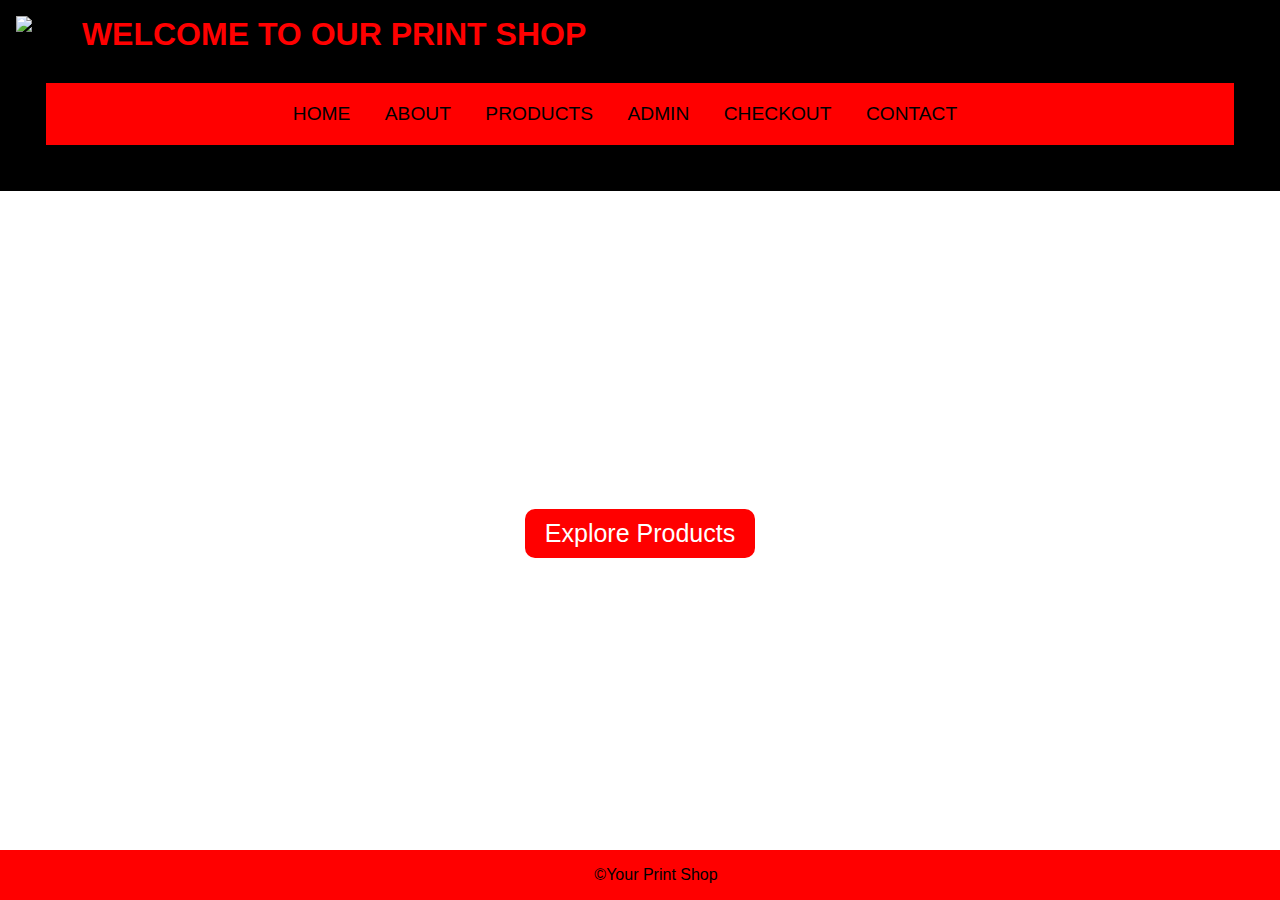
==== HTML/index.html @ 0d8d01c8 "first commit" ====
<!DOCTYPE html>
<html lang="en">
<head>
    <meta charset="UTF-8">
    <meta name="viewport" content="width=device-width, initial-scale=1.0">
    <title>UMSINDO BRAND</title>
    <link href="https://cdn.jsdelivr.net/npm/bootstrap@5.3.2/dist/css/bootstrap.min.css" rel="stylesheet" integrity="sha384-T3c6CoIi6uLrA9TneNEoa7RxnatzjcDSCmG1MXxSR1GAsXEV/Dwwykc2MPK8M2HN" crossorigin="anonymous">
<link rel="stylesheet" href="/CSS/style.css">
</head>
<body>
    <header>
        <div class="logo">
            <img src="https://i.postimg.cc/KzqLX1pr/download-29.jpg">
        
<h1>WELCOME TO OUR PRINT SHOP </h1>
        </div>
<nav>
<ul>
<li><a href="index.html">HOME</a></li>
<li><a href="about.html">ABOUT</a></li>
<li><a href="products.html">PRODUCTS</a></li>
<li><a href="admin.html">ADMIN</a></li>
<li><a href="checkout.html">CHECKOUT</a></li>
<li><a href="contact.html">CONTACT</a></li>
</ul>
</nav>
    </header>
<section class="hero">
    <div class="hero-content">
        <h2>PRINT YOUR IDEAS</h2>
        <P>High-quality custom on demand.</P>
        <a href="HTML/products.html" class="btn">Explore Products</a>
    </div>
</section>

    <footer>&copy;Your Print Shop</footer>
    <script src="java.s/index.js"></script>
</body>
</html>
---- CSS/style.css ----
body{
    font-family: 'arial',sans-serif;
    margin: 0;
    padding: 0;
    box-sizing: border-box;
    align-items: center;
    background-image: url(https://i.postimg.cc/5tHfLFgT/images-29.jpg);
    background-size: cover;
    background-attachment: fixed;
    justify-content: space-between;
    background-repeat: no-repeat;
}

.logo {
    display: flex;
}

.logo img{
    max-height: 50px;
    
}

h1{margin: 0 0 0 4%;
    color: red;}
   
header{
    background-color: black;
    color:black;
    padding: 1em;
}
nav ul {list-style-type: none;
margin: 30px; 
color: black;
background-color: red;
text-align: center;
padding: 20px;}

nav ul li {
    display:inline;
    margin-right: 30px;
    text-align: center;
    color: black;
    font-size: larger;
    
    text-decoration: none;
}
nav ul li a:hover{
    background-color: blue;
}

nav ul li a {
    text-decoration: none;
    color: black;
}

footer{
    background-color: red;
    color: black;
    text-align: center;
    padding:1rem;
    position: absolute;
    bottom: 0;
    width: 100%;
}
.hero {
  
    background-size: cover;
    background-position: center;
    color:white;
    font-size: 25px;
    text-align: center;
    padding: 100px 0;
}

.hero-content {
    max-width: 600px;
    margin: 0 auto;
}

.hero h2 {
    font-size: 2.5em;
    margin-bottom: 20px;

    animation:colorChange 4s infinite alternate;
}

.hero p {
    font-size: 1.2em;
    margin-bottom: 30px;
   
}
.btn:hover{background-color: blue;}

.btn {
    display: inline-block;
    padding: 10px 20px;
    font-size: 1em;
    text-decoration: none;
    color: white;
    background-color: red;
    border-radius: 10px;
}
@keyframes colorChange{
    0%{
        color: black;
        font-weight: bolder;
    }
    25%{
        color: blue;
        font-weight: bolder;
    }
    50%{
        color: red;
        font-weight: bolder;
    }
    75%{
        color: fuchsia;
        font-weight: bolder;
    }
    100%{
        color: orangered;
        font-weight: bolder;
    }
}
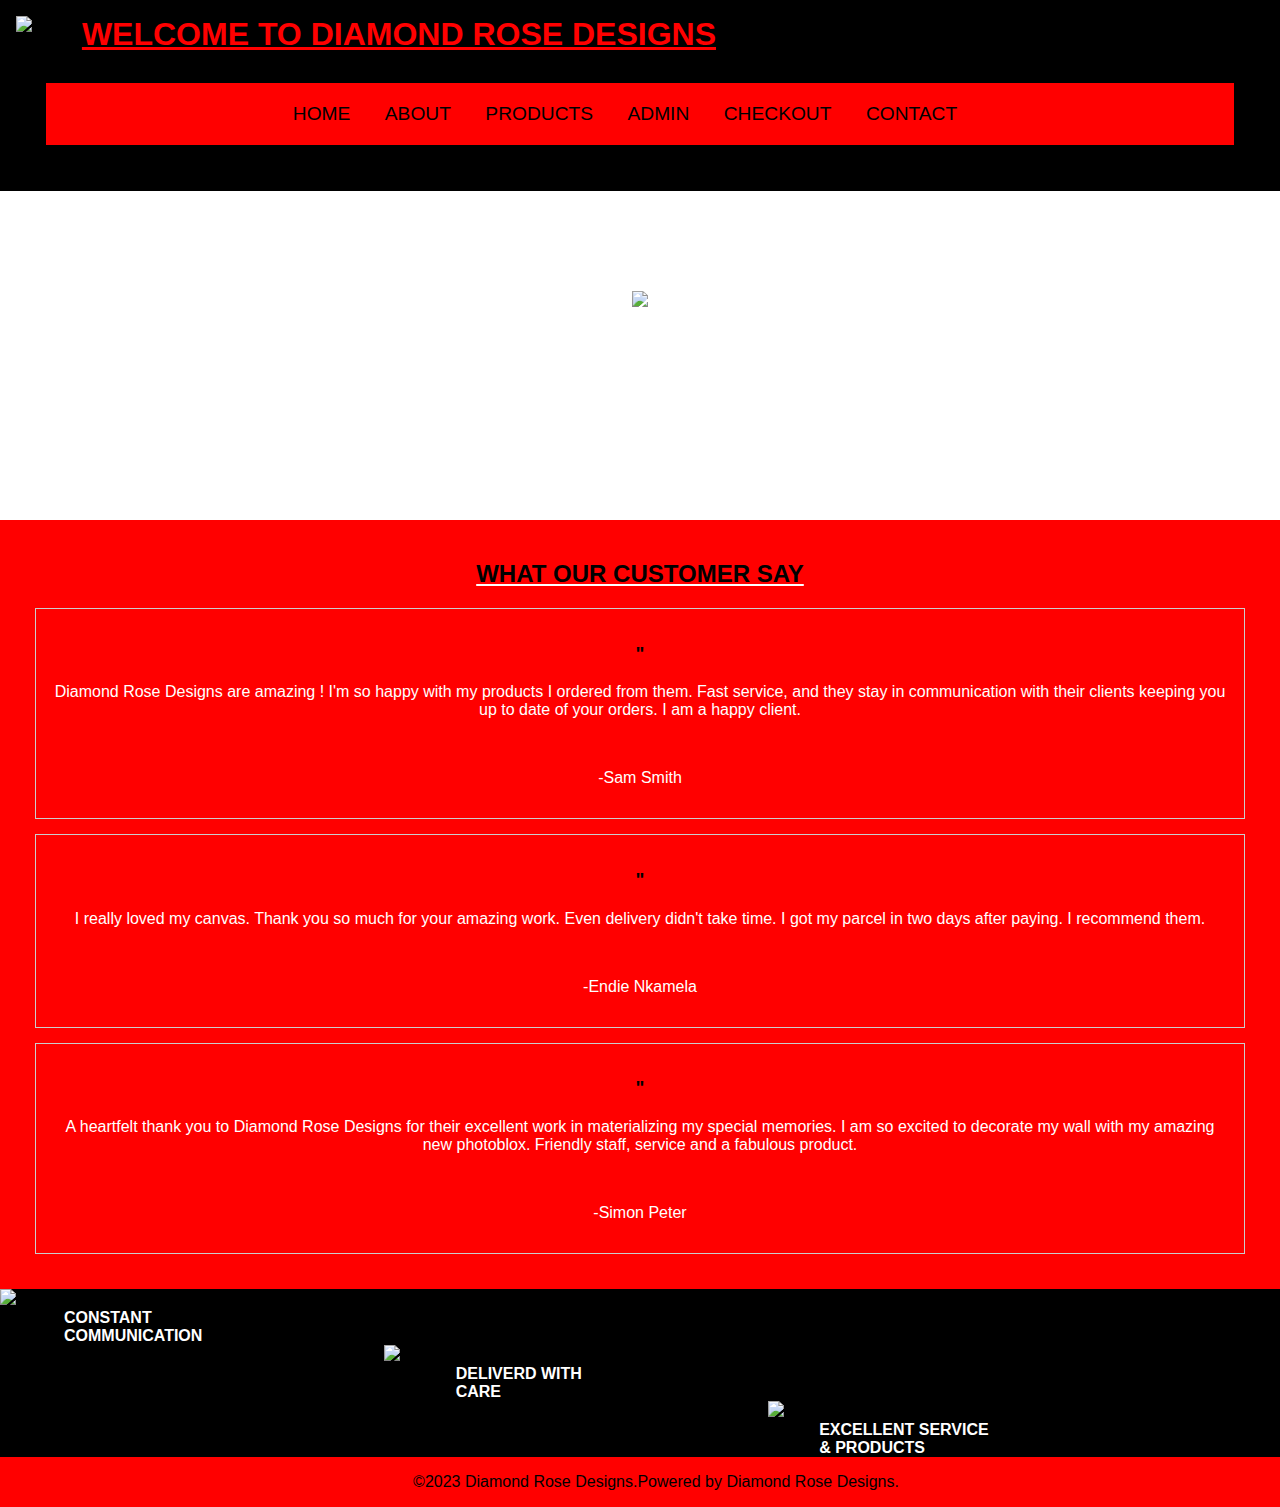
==== commit c8ab6529: "changes" ====
--- a/HTML/index.html
+++ b/HTML/index.html
@@ -6,13 +6,72 @@
     <title>UMSINDO BRAND</title>
     <link href="https://cdn.jsdelivr.net/npm/bootstrap@5.3.2/dist/css/bootstrap.min.css" rel="stylesheet" integrity="sha384-T3c6CoIi6uLrA9TneNEoa7RxnatzjcDSCmG1MXxSR1GAsXEV/Dwwykc2MPK8M2HN" crossorigin="anonymous">
 <link rel="stylesheet" href="/CSS/style.css">
+<style>
+
+.comments{
+        background-color: RED;
+        gap: 20px;
+        padding: 20px;
+    
+    }
+   
+        .hea2{
+            text-align: center;
+        text-decoration: underline solid white;
+        }
+    
+.product-card p {
+    color: white;
+}
+    .product-card{
+        border: 1px solid #ccc;
+        padding: 15px;
+        margin: 15px;
+        text-align: center;
+       
+    }
+       
+.cons img{
+    width: 50px;
+}
+.cons2 img{
+    width: 50px;
+}
+.cons3 img{
+    width: 50px;
+}
+.last{
+    background-color: black;}
+  .cons h4{
+        color: white;
+        margin: 0 0 0 5%;
+    }
+    .cons2 h4{
+        color: white;
+        margin: 0 0 0 8%;
+    }
+    .cons3 h4{
+        color: white;
+        margin: 0 0 0 10%;
+    }
+
+       .cons2{
+        margin: 0 0 0 30%;
+       }
+       
+       .cons3{
+        margin: 0 0 0 60%;
+       }
+       .product-card h3{color: black;}
+    
+</style>
 </head>
 <body>
     <header>
         <div class="logo">
-            <img src="https://i.postimg.cc/KzqLX1pr/download-29.jpg">
+            <img src="https://i.postimg.cc/qgfs9N6j/LOGO-BLACK-211x300.png">
         
-<h1>WELCOME TO OUR PRINT SHOP </h1>
+<h1>WELCOME TO DIAMOND ROSE DESIGNS </h1>
         </div>
 <nav>
 <ul>
@@ -27,13 +86,64 @@
     </header>
 <section class="hero">
     <div class="hero-content">
-        <h2>PRINT YOUR IDEAS</h2>
-        <P>High-quality custom on demand.</P>
-        <a href="HTML/products.html" class="btn">Explore Products</a>
+        <div class="head">
+            <img src="https://i.postimg.cc/QMcwDd5Y/image-2-removebg-preview.png">
+        <p>PRINT DREAMS,DESIGN REALITY</p>
+        </div>
+      
+       
+    </div>
+   
+</section>
+<section class="comments">
+    <div class="product">
+
+
+        <h2 class="hea2">WHAT OUR CUSTOMER SAY</h2>
+        
+<div class="product-card">
+        <h3>"</h3>
+<p>Diamond Rose Designs are amazing ! I'm so happy with my products I ordered from them. Fast service, and they stay in communication with their clients keeping you up to date of your orders. I am a happy client.</p>
+<br>
+<p>-Sam Smith</p>
+</div>
+<div class="product-card">
+    <h3>"</h3>
+
+    <p>  I really loved my canvas. Thank you so much for your amazing work. Even delivery didn't take time. I got my parcel in two days after paying. I recommend them. </p> 
+    <br>
+    <p>-Endie Nkamela</p>
+</div>
+
+<div class="product-card">
+<h3 >"</h3>
+<p>A heartfelt thank you to Diamond Rose Designs for their excellent work in materializing my special memories. I am so excited to decorate my wall with my amazing new photoblox. Friendly staff, service and a fabulous product.</p>
+
+<br>
+<p>-Simon Peter</p>
+</div>
     </div>
 </section>
+<section class="last">
+    <div class="cons">
+        <img src="https://i.postimg.cc/MpyhgQXL/download-13.png">
+        <h4>CONSTANT</h4>
+        <h4>COMMUNICATION</h4>
+    </div>
+    <div class="cons2">
+        <img src="https://i.postimg.cc/Bnx8jMwn/download-14.png">
+        <h4>DELIVERD WITH</h4>
+        <h4>CARE</h4>
+    </div>
+    <div class="cons3">
+        <img src="https://i.postimg.cc/7hf94p96/download-15.png">
+        <h4>EXCELLENT SERVICE</h4>
+        <h4>& PRODUCTS</h4>
+    </div>
 
-    <footer>&copy;Your Print Shop</footer>
+</section>
+
+    <footer>&copy;2023 Diamond Rose Designs.Powered by Diamond Rose Designs.</footer>
     <script src="java.s/index.js"></script>
 </body>
 </html>--- a/CSS/style.css
+++ b/CSS/style.css
@@ -21,7 +21,8 @@
 }
 
 h1{margin: 0 0 0 4%;
-    color: red;}
+    color: red;
+text-decoration: underline;}
    
 header{
     background-color: black;
@@ -58,8 +59,8 @@
     color: black;
     text-align: center;
     padding:1rem;
-    position: absolute;
-    bottom: 0;
+   
+   
     width: 100%;
 }
 .hero {
@@ -70,6 +71,9 @@
     font-size: 25px;
     text-align: center;
     padding: 100px 0;
+    margin-bottom: 0%;
+   
+
 }
 
 .hero-content {
@@ -77,19 +81,15 @@
     margin: 0 auto;
 }
 
-.hero h2 {
-    font-size: 2.5em;
-    margin-bottom: 20px;
-
-    animation:colorChange 4s infinite alternate;
-}
+
 
 .hero p {
     font-size: 1.2em;
-    margin-bottom: 30px;
+    margin-bottom: 3px;
    
 }
 .btn:hover{background-color: blue;}
+
 
 .btn {
     display: inline-block;
@@ -97,28 +97,115 @@
     font-size: 1em;
     text-decoration: none;
     color: white;
+    border-color: black;
     background-color: red;
     border-radius: 10px;
-}
-@keyframes colorChange{
-    0%{
-        color: black;
-        font-weight: bolder;
-    }
-    25%{
-        color: blue;
-        font-weight: bolder;
-    }
-    50%{
-        color: red;
-        font-weight: bolder;
-    }
-    75%{
-        color: fuchsia;
-        font-weight: bolder;
-    }
-    100%{
-        color: orangered;
-        font-weight: bolder;
-    }
-}
+margin-left: 0 0 0 90%;
+text-align: left;
+   
+}
+
+
+.head img{
+   width: 500px;
+   margin-bottom: 40PX;
+  
+}
+.about{
+    max-width: 800px;
+    margin: 50px auto;
+    text-align: center;
+    background-color: rgba(0,0,0, 0.4);
+    padding: 30px;
+    border: 3px solid red;
+    top: 15%;
+    left: 10%;
+}
+.about h2{
+    color: white;
+    font-size: 2em;
+    font-style: italic;
+    font-size: 20px;
+    text-decoration: underline;
+}
+.about p{
+    color: white;
+    font-size: 18px;
+    font-style: italic;
+    line-height: 1,6;
+
+}
+.about2{
+    max-width: 800px;
+    margin: 50px auto;
+    text-align: center;
+    background-color: rgba(0,0,0, 0.4);
+    padding: 30px;
+    border: 3px solid red;
+    top: 15%;
+    left: 10%;
+}
+.about2 h2{
+    color: white;
+    font-size: 2em;
+    font-style: italic;
+    font-size: 20px;
+    text-decoration: underline;
+}
+.about2 p{
+    color:white;
+    font-size: 18px;
+    font-style: italic;
+    line-height: 1,6;
+
+}
+.about3{
+    max-width: 800px;
+    margin: 50px auto;
+    text-align: center;
+   background-color: rgba(0,0,0, 0.4);
+    padding: 30px;
+    border: 3px solid red;
+    top: 15%;
+    left: 10%;
+}
+.about3 h2{
+    color: white;
+    font-size: 2em;
+    font-style: italic;
+    font-size: 20px;
+    text-decoration: underline;
+}
+.about3 p{
+    color: white;
+    font-size: 18px;
+    font-style: italic;
+    line-height: 1,6;
+}
+.about4{
+    max-width: 800px;
+    margin: 50px auto;
+    text-align: center;
+    background-color: rgba(0,0,0, 0.4);
+    padding: 30px;
+    border: 3px solid red;
+    top: 15%;
+    left: 10%;
+    
+}
+.about4 h2{
+    color: black;
+    font-size: 2em;
+    font-style: italic;
+    font-size: 20px;
+    text-decoration: underline;
+    color: white;
+}
+.about4 p{
+    color: black;
+    font-size: 18px;
+    font-style: italic;
+    line-height: 1,6;
+    color: white;
+
+}
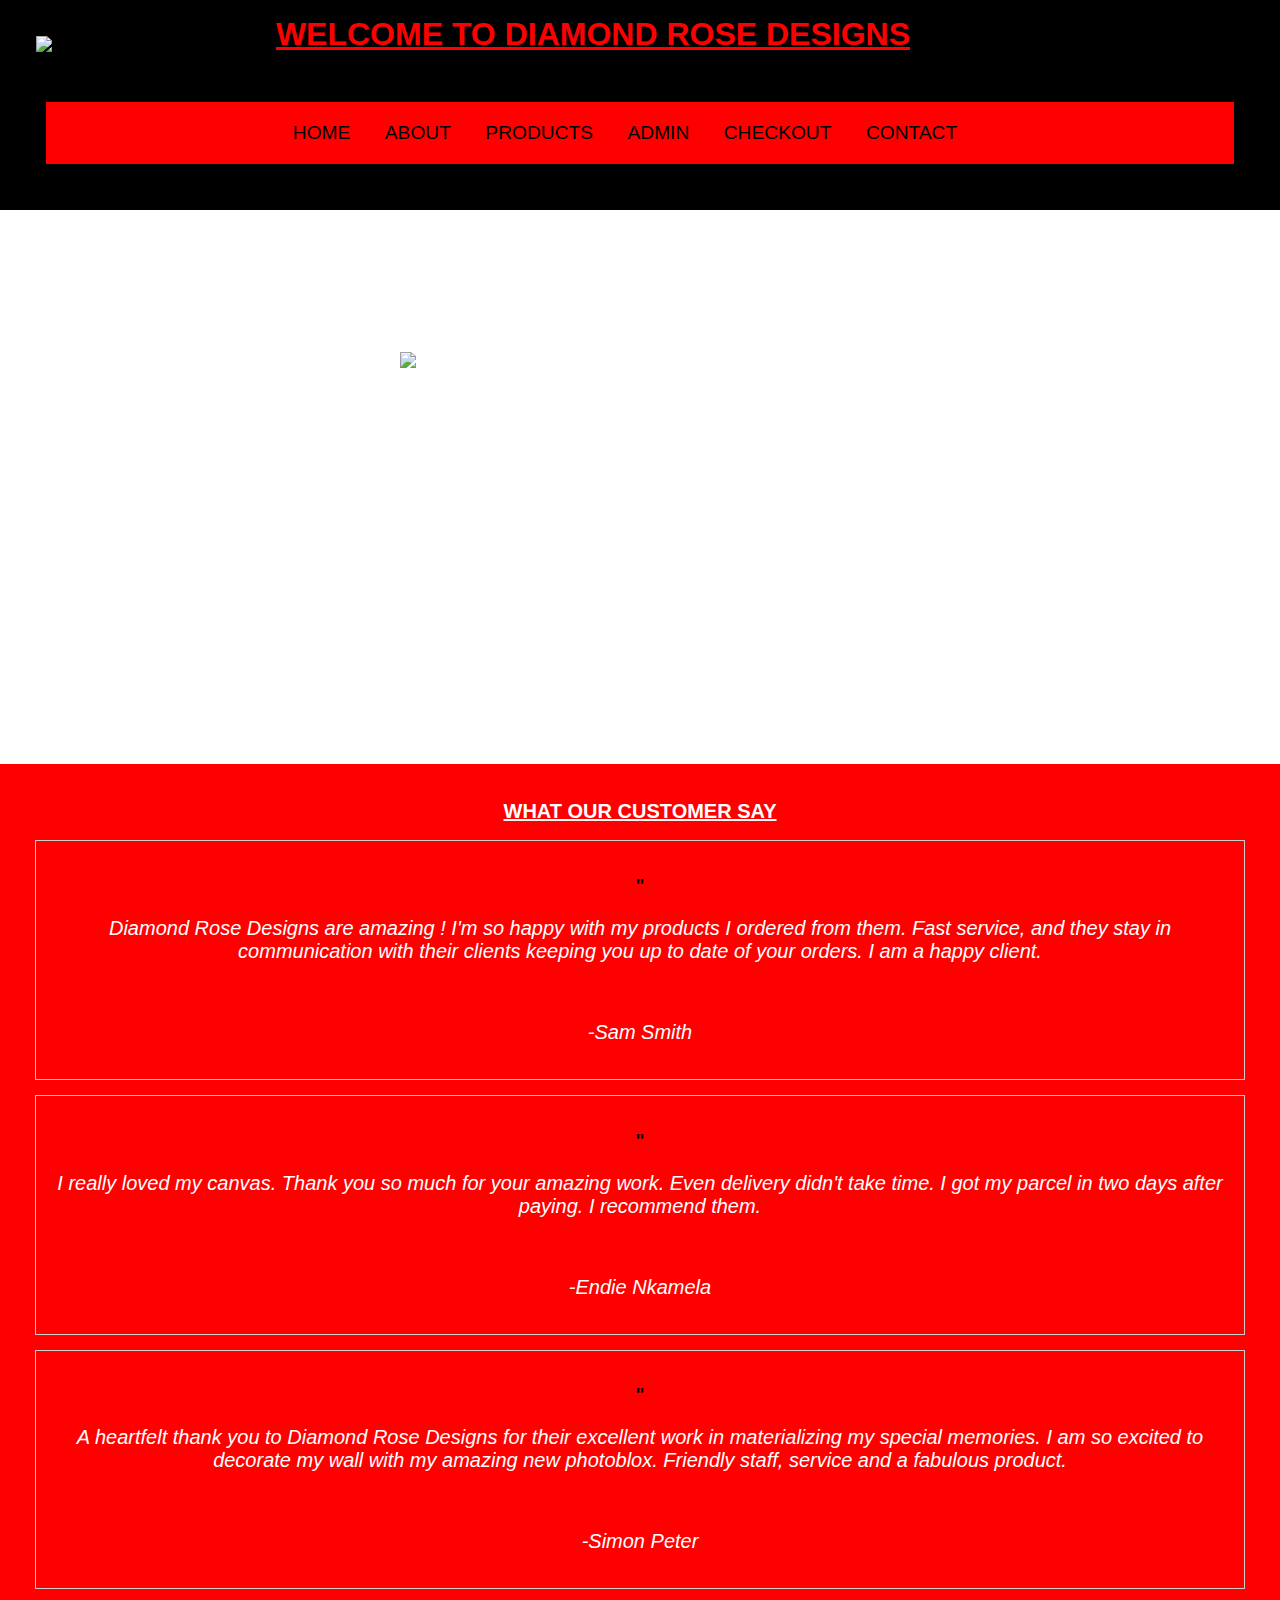
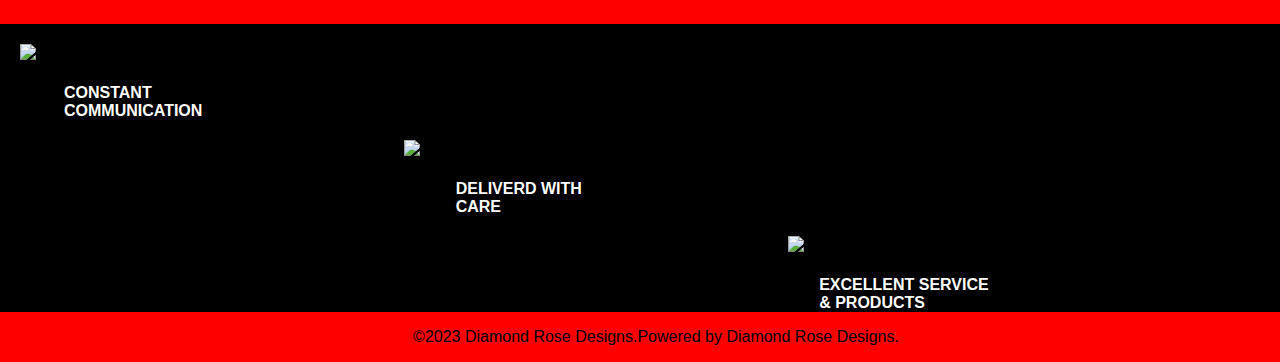
==== commit a68fc1aa: "changes" ====
--- a/HTML/index.html
+++ b/HTML/index.html
@@ -88,9 +88,9 @@
     <div class="hero-content">
         <div class="head">
             <img src="https://i.postimg.cc/QMcwDd5Y/image-2-removebg-preview.png">
-        <p>PRINT DREAMS,DESIGN REALITY</p>
+        
         </div>
-      
+      <h6>PRINT DREAMS,DESIGN REALITY</h6> 
        
     </div>
    
--- a/CSS/style.css
+++ b/CSS/style.css
@@ -9,6 +9,36 @@
     background-attachment: fixed;
     justify-content: space-between;
     background-repeat: no-repeat;
+}
+
+.card, .card-img-top{
+    display: grid;
+
+    width: calc(25% - 10px);
+    margin-bottom: 20px;
+    background-color: red;
+    height: 100px;
+    box-sizing: border-box;
+    border-radius: 10px;
+    border: 4px solid black;
+}
+form{
+    background-color: black;
+    border: 8px solid red;
+    padding: 20px;
+    border-radius: 50px;
+   
+    color: white;
+}
+#h5{
+    text-align: center;
+    color: red;
+    font-size: 70px;
+    margin-top: 13px;
+text-decoration: underline;
+text-decoration-color:white;
+background-color: black;
+font-style: italic;
 }
 
 .logo {
@@ -209,3 +239,201 @@
     color: white;
 
 }
+.productDisplay{
+    display: grid;
+    grid-template-columns: 1fr 1fr 1fr;
+    grid-template-rows: 1fr 1fr 1fr;
+    border: 10px solid black;
+    background-color: red;
+    margin: 20px;
+    padding: 10px;
+    align-items: center;
+    
+}
+p{
+    font-style: italic;
+    font-size: 20px;
+}
+
+
+.article td{
+    border: 2px solid #ccc;
+    padding: 10px;
+    margin: 10px 0;
+}
+
+    
+ img  {
+  margin: 20px;
+  width: 170px;
+
+ }
+
+
+ .cart{
+    display: flex;
+    background-color: black;
+    justify-content: space-between;
+    align-items: center;
+    padding: 7px 10px;
+    border-radius: 3px;
+    width: 80px;
+}
+.container{
+    display: flex;
+    width: 70%;
+    margin-bottom: 30px;
+}
+#root{
+    width: 50%;
+    display: grid;
+    grid-template-columns: repeat(3, 1fr);
+    grid-gap: 20px;
+}
+h3{
+    color: red;
+}
+.sidebar{
+    width: 230%;
+    border: 8px solid red;
+    border-radius: 8%;
+    background-color:black;
+    
+    padding: 180px;
+    text-align: center;
+    color:white ;
+}
+#searchInput{
+    border-radius: 15px;
+    border: 4px solid red;
+    font-size: 3em;
+    margin-top: 2px;
+}
+#sort{ font-size: 15px;
+    background-color: black;
+    color: white;
+padding: 25px;
+    border-radius: 14px;
+    border: 3px solid red;
+margin: 0 0 0 45%;
+}
+.search{
+    font-size: 20px;
+    background-color: black;
+    color: white;
+padding: 8px;
+    border-radius: 14px;
+    border: 3px solid red;
+    text-align: center;
+  
+
+
+}
+.search-box{
+    
+    padding: 20px;
+    margin:  0 0 0 10%;
+display: inline-flex;}
+.head{
+    
+    border-radius: 3px;
+    height: 40px;
+    padding: 40px;
+    margin-bottom: 100px;
+    color: black;
+    display: flex;
+    align-items: center;
+}
+.foot{
+    display: flex;
+    justify-content: space-between;
+    margin: 20px 0px;
+    padding: 10px 0px;
+    border-top: 1px solid #333;
+}
+
+h6{font-style: italic;
+    font-size: 30px;
+    
+    text-align: center;
+    padding: 15px;
+}
+.box{
+    display: flex;
+    flex-direction: column;
+    align-items: center;
+    justify-content: space-between;
+    border: 10px solid black;
+    border-radius: 15px;
+    
+    padding: 100px;
+    background-color: red;
+    margin: 0 0 0 40%;
+}
+.img-box{
+    width: 100%;
+    height: 180px;
+    display: flex;
+    align-items: center;
+    justify-content: center;
+}
+.images{
+    
+    object-fit: cover;
+    object-position: center;
+}
+.bottom{
+   margin-top: 20px;
+   width: 100%;
+   text-align: center;
+   display: flex;
+   flex-direction: column;
+   align-items: center;
+   justify-content: space-between;
+   height: 110px;
+}
+h2{
+    font-size: 20px;
+    color: white;
+}
+button{
+   
+    
+    border-radius: 10px;
+    border: 3px solid white;
+    background-color: black;
+    padding: 7px 25px;
+    cursor: pointer;
+    color: red;
+}
+button:hover{
+    background-color: #333;
+}
+.cart-item{
+    display: flex;
+    align-items: center;
+    justify-content: space-between;
+    padding: 10px;
+    background-color: white;
+    border-bottom: 1px solid #aaa;
+    border-radius: 3px;
+    margin: 10px 10px;
+}
+.row-img{
+    width: 30px;
+    height: 50px;
+    border-radius: 50px;
+    border: 1px solid red;
+    display: flex;
+    align-items: center;
+    justify-content: center;
+}
+.rowimg{
+   max-width: 43px;
+   max-height: 43px;
+   border-radius: 50%;
+}
+.fa-trash:hover{
+    cursor: pointer;
+    color: #333;
+}
